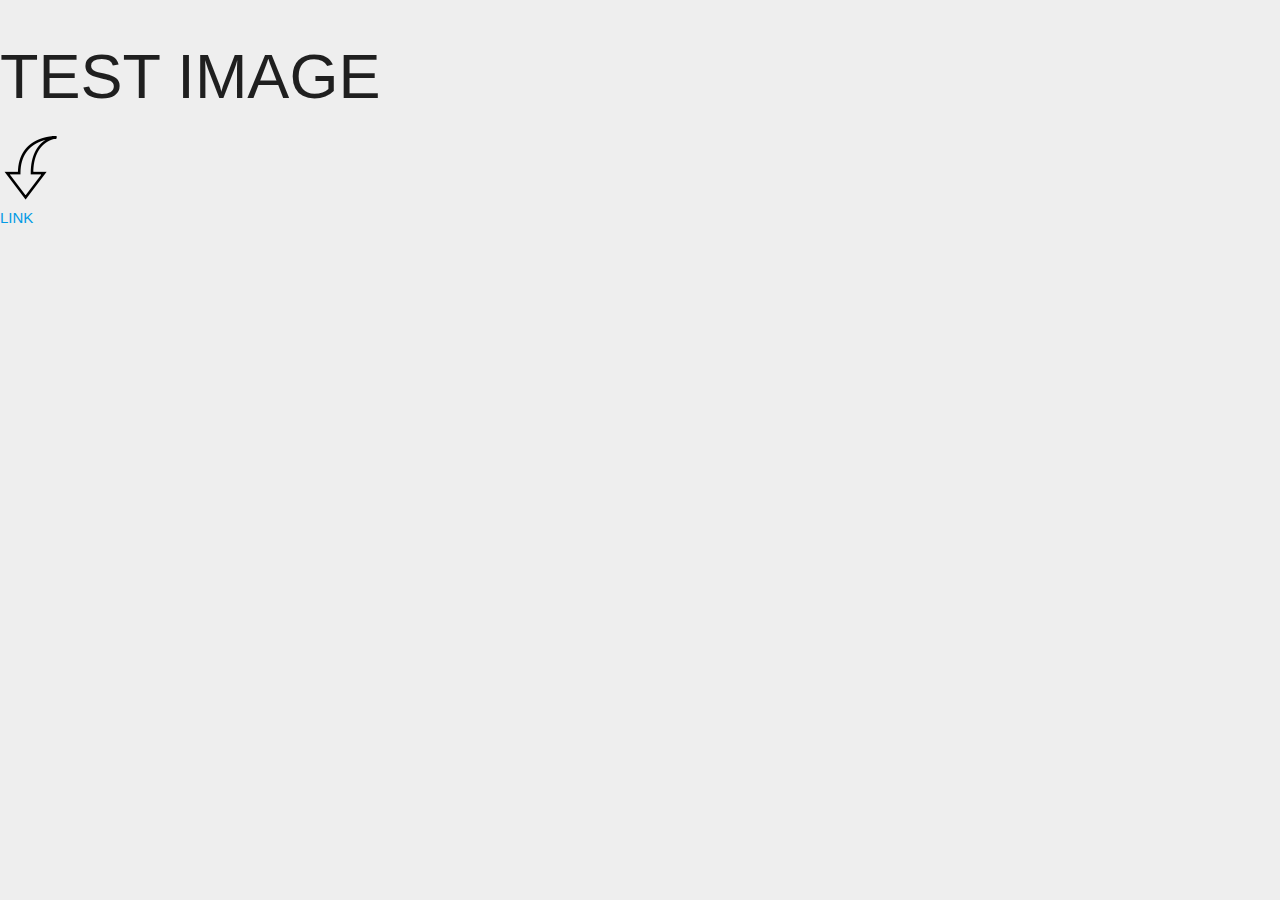
==== index.html @ 3e534cb9 "update" ====
<!DOCTYPE html>
<html lang="en">

<head>
    <meta charset="UTF-8">
    <meta http-equiv="X-UA-Compatible" content="IE=edge">
    <meta name="viewport" content="width=device-width,initial-scale=1">
    <meta http-equiv="Cache-Control" content="max-age=86400, must-revalidate">
    <link rel="icon" href="css/img/icons8-internet-480-min.png" type="image/x-icon">
    <title>Alexandr Goldish</title>
    <link rel="stylesheet" href="https://cdnjs.cloudflare.com/ajax/libs/materialize/1.0.0/css/materialize.min.css">
    <link href="https://fonts.googleapis.com/icon?family=Material+Icons" rel="stylesheet">
    <link rel="stylesheet" href="css/style-dist.css">
</head>

<body class="grey lighten-3">
    <div class="article-container">
        <div id="title-article">
            <h1>TEST IMAGE</h1>
        </div>
        <div id="body-article">
            <img src="[data-uri]" />
        </div>
    </div>
    <a href="page.html">LINK</a>
    <script src="https://code.jquery.com/jquery-3.3.1.min.js"></script>
    <script src="https://cdnjs.cloudflare.com/ajax/libs/materialize/1.0.0/js/materialize.min.js"></script>
</body>

</html>
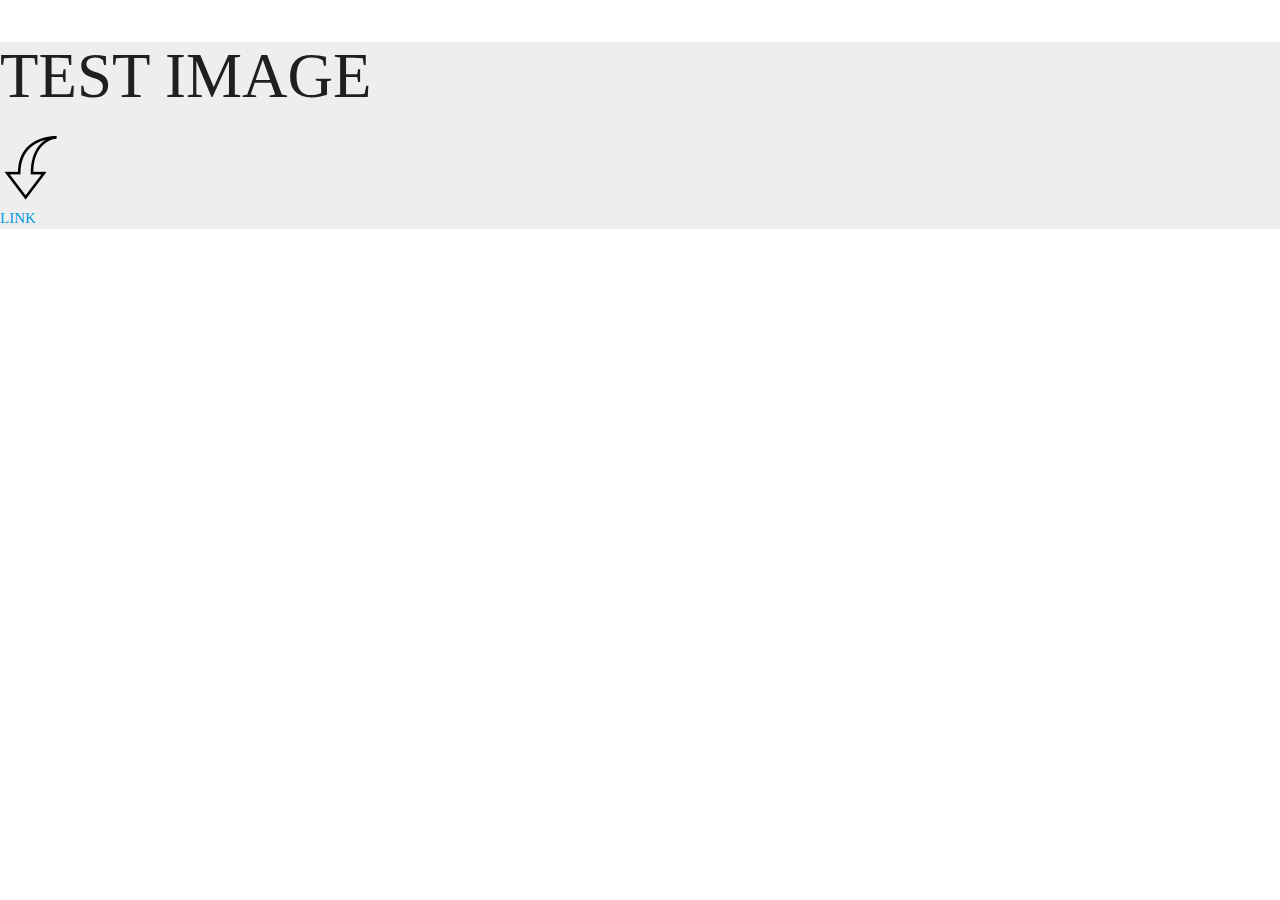
==== commit fdba23bd: "ddsdad" ====
--- a/index.html
+++ b/index.html
@@ -10,7 +10,16 @@
     <title>Alexandr Goldish</title>
     <link rel="stylesheet" href="https://cdnjs.cloudflare.com/ajax/libs/materialize/1.0.0/css/materialize.min.css">
     <link href="https://fonts.googleapis.com/icon?family=Material+Icons" rel="stylesheet">
-    <link rel="stylesheet" href="css/style-dist.css">
+    <link rel="stylesheet" href="style.css">
+      <script src="https://www.google.com/recaptcha/api.js" async defer></script>
+
+    <!-- Global site tag (gtag.js) - Google Analytics -->
+    <script async src="https://www.googletagmanager.com/gtag/js?id=UA-157724309-2"></script>
+    <script>window.dataLayer = window.dataLayer || [];
+        function gtag() { dataLayer.push(arguments); }
+        gtag('js', new Date());
+
+        gtag('config', 'UA-157724309-2');</script>
 </head>
 
 <body class="grey lighten-3">
@@ -25,6 +34,10 @@
     <a href="page.html">LINK</a>
     <script src="https://code.jquery.com/jquery-3.3.1.min.js"></script>
     <script src="https://cdnjs.cloudflare.com/ajax/libs/materialize/1.0.0/js/materialize.min.js"></script>
+    <script src="jquery-3.3.1.min.js" type="text/javascript"></script>
+    <script src="jquery.unobtrusive-ajax.js" type="text/javascript"></script>
+    <!-- [if lte IE 9]><script src="https://cdnjs.cloudflare.com/ajax/libs/placeholders/3.0.2/placeholders.min.js"></script><![endif] -->
+    <script src="site.js"></script>
 </body>
 
 </html>
--- a/style.css
+++ b/style.css
@@ -0,0 +1,1573 @@
+@font-face {
+    font-family: 'RubikRegular';
+    src: url('../fonts/Rubik-Regular.ttf') format('truetype');
+    font-weight: normal;
+    font-style: normal;
+}
+
+@font-face {
+    font-family: "RubikMedium";
+    src: url("../fonts/Rubik-Medium.ttf") format('truetype');
+    font-weight: normal;
+    font-style: normal;
+}
+
+* {
+    font-family: RubikRegular, serif;
+    text-decoration: none;
+    outline: none;
+}
+
+ul {
+    padding: 0;
+}
+
+html,
+body {
+    background-color: #FFFFFF;
+    padding: 0;
+    margin: 0;
+}
+
+.noscroll {
+    overflow: hidden;
+}
+
+button:hover {
+    cursor: pointer;
+}
+
+.container {
+    width: 1180px;
+    margin: 0 auto;
+}
+
+.hide {
+    display: none;
+}
+
+
+/********* STYLE FOR HEADER *********/
+
+header {
+    height: 716px;
+    background-image: url("../images/header-bg.jpg");
+    background-size: cover;
+    background-repeat: no-repeat;
+    background-position: 50% 0%;
+    margin-bottom: 205px;
+}
+
+header .top-header {
+    padding-top: 20px;
+    display: flex;
+    justify-content: space-between;
+    align-items: center;
+}
+
+header .top-header.fixed {
+    position: fixed;
+    z-index: 11;
+    background-color: #fff;
+    color: #404041;
+    top: 0;
+    padding: 10px calc(calc(100vw - 1180px)/2);
+}
+
+header .top-header.fixed .navigation a {
+    color: #404041;
+}
+
+header .top-header.fixed .logo img,
+header .top-header .logo img.dark-logo {
+    display: none;
+}
+
+header .top-header.fixed .logo img.dark-logo {
+    display: block;
+}
+
+header .top-header.fixed .burger {
+    background-image: url("../images/blue_menu_icon.svg");
+}
+
+header .top-header .navigation a {
+    color: #FFFFFF;
+    font-size: 16px;
+}
+
+header .top-header .navigation a:not(:last-child) {
+    margin-right: 50px;
+}
+
+header .top-header .get-started-btn,
+main .advantages .demo-analytics-btn,
+main .pricing .price-cards .card .get-started-btn {
+    width: 176px;
+    height: 40px;
+    border: 2px solid #FFCD00;
+    border-radius: 70px;
+    background-color: #FFFFFF;
+    font-size: 16px;
+    color: #404041;
+    text-align: center;
+    line-height: 35px;
+    text-decoration: none;
+    transition: .3s;
+}
+
+header .top-header .get-started-btn:hover,
+main .advantages .demo-analytics-btn:hover,
+main .pricing .price-cards .card .get-started-btn:hover,
+.get-started-popup form button:hover {
+    background-color: #FFD500;
+    box-shadow: 0 3px 6px #FFCD00;
+    border-color: transparent;
+    transition: .3s;
+}
+
+header .top-header .get-started-btn:active,
+main .advantages .demo-analytics-btn:active,
+main .pricing .price-cards .card .get-started-btn:active {
+    background-color: #EEB227;
+    box-shadow: none;
+    border-color: transparent;
+    transition: .3s;
+}
+
+header .top-header .burger {
+    display: none;
+    background-image: url("../images/menu-icon.svg");
+    background-color: transparent;
+    background-size: cover;
+    border: none;
+    outline: none;
+    width: 25px;
+    height: 20px;
+}
+
+header .top-header .mobile-navigation {
+    display: flex;
+    padding: 20px;
+    box-sizing: border-box;
+    flex-direction: column;
+    align-items: center;
+    position: absolute;
+    width: 100%;
+    height: 100vh;
+    background-color: #fff;
+    top: 0;
+    left: 0;
+    opacity: 0;
+    visibility: hidden;
+    transition: .3s;
+}
+
+header .top-header .mobile-navigation>div {
+    width: 100%;
+    display: flex;
+    justify-content: space-between;
+    align-items: center;
+}
+
+header .top-header .mobile-navigation nav {
+    display: flex;
+    flex-direction: column;
+    align-items: center;
+    margin: 60px;
+}
+
+header .top-header .mobile-navigation nav a {
+    font-size: 24px;
+    color: #404041;
+}
+
+header .top-header .mobile-navigation nav a:not(:last-child) {
+    margin-bottom: 35px;
+}
+
+header .top-header .mobile-navigation .nav-list {
+    flex-direction: column;
+    padding-bottom: 20px;
+    overflow: auto;
+}
+
+header .top-header .mobile-navigation .close-mobile-menu,
+#close-popup {
+    width: 24px;
+    height: 24px;
+    border: none;
+    padding: 0;
+    background-color: transparent;
+    background-image: url("../images/close-menu-icon.svg");
+    background-position: center;
+    outline: none;
+}
+
+header .main-header h1 {
+    font-size: 34px;
+    font-weight: 400;
+    color: #FFFFFF;
+    text-align: center;
+    margin: 45px 0 22px;
+    line-height: 55px;
+}
+
+header .main-header .advantages {
+    display: flex;
+    justify-content: center;
+    color: #FFFFFF;
+}
+
+header .main-header .advantages li {
+    list-style: none;
+}
+
+header .main-header .advantages li:not(:first-child)::before {
+    content: "\2022";
+    color: #FFCD00;
+    font-weight: bold;
+    display: inline-block;
+    width: 3px;
+    font-size: 20px;
+    line-height: 18px;
+    margin-right: 16px;
+}
+
+header .main-header .advantages li:nth-child(2) {
+    margin: 0 15px;
+}
+
+header .main-header .features-link-btn,
+main .easy-installation .stepper .start-index-btn,
+main .pricing .free-trial .get-started-btn {
+    display: block;
+    width: 150px;
+    height: 60px;
+    margin: 25px auto 0;
+    border-radius: 80px;
+    border: none;
+    background-color: #FFCD00;
+    color: #313131;
+    font-size: 18px;
+    font-family: RubikMedium, serif;
+    line-height: 60px;
+    text-align: center;
+    transition: .3s;
+}
+
+header .main-header .features-link-btn:hover,
+main .easy-installation .stepper .start-index-btn:hover,
+main .pricing .free-trial .get-started-btn:hover {
+    transition: .3s;
+    background-color: #FFD500;
+    box-shadow: 0 4px 15px 0 rgba(255, 213, 0, 0.68);
+    transform: translate(0px, -2px);
+}
+
+header .main-header .search-demonstration {
+    width: 770px;
+    margin: 40px auto 0;
+}
+
+header .main-header .search-demonstration .switches-search {
+    margin: 0 auto;
+    box-sizing: border-box;
+    display: flex;
+    justify-content: space-between;
+}
+
+header .main-header .search-demonstration .switches-search button {
+    background-color: transparent;
+    border: none;
+}
+
+header .main-header .search-demonstration .switches-search button:not(:last-child) {
+    color: #FFFFFF;
+    font-size: 14px;
+    padding: 10px 20px;
+    border-radius: 5px;
+}
+
+header .main-header .search-demonstration .switches-search button:not(:last-child):hover {
+    background-color: #4175cf5c;
+    cursor: pointer;
+}
+
+header .main-header .search-demonstration .switches-search button:not(:last-child).active {
+    background-color: #4175CF;
+    color: #FFFFFF;
+}
+
+header .main-header .search-demonstration .switches-search .more-btn {
+    width: 100px;
+    height: 35px;
+    line-height: 35px;
+    text-align: center;
+    border: 2px solid #FFCD00;
+    border-radius: 70px;
+    color: #FFFFFF;
+    font-size: 14px;
+}
+
+header .main-header .header-search-block {
+    width: 772px;
+    margin: 20px auto 0;
+}
+
+main .advantages {
+    margin-bottom: 130px;
+}
+
+main .advantages .title {
+    text-align: center;
+    width: 85%;
+    margin: 0 auto 75px;
+    line-height: 30px;
+}
+
+main .advantages ul {
+    margin: 0;
+}
+
+main .advantages p,
+main .advantages ul li {
+    color: #4f566a;
+}
+
+main .advantages>div {
+    display: flex;
+    align-items: flex-start;
+    justify-content: center;
+    margin-bottom: 70px;
+}
+
+main .advantages>div .title-text {
+    font-size: 24px;
+    font-weight: 400;
+    color: #1E3BB1;
+    margin: 0 0 20px;
+    font-family: RubikMedium, sans-serif;
+}
+
+main .advantages>div img {
+    margin-right: 120px;
+}
+
+main .advantages>div>div {
+    width: 475px;
+}
+
+main .advantages>div>div p {
+    margin-bottom: 20px;
+}
+
+main .advantages ul {
+    padding-left: 15px;
+}
+
+main .advantages ul li,
+main .pricing .price-cards .card .services-offer li {
+    list-style-image: url("../images/check.svg");
+    padding-left: 20px;
+    line-height: 30px;
+}
+
+main .advantages .demo-analytics-btn {
+    display: block;
+    line-height: 40px;
+}
+
+main .how-it-work {
+    display: flex;
+    flex-direction: column;
+    align-items: center;
+    justify-content: center;
+    height: 608px;
+    width: 100%;
+    background-image: url("../images/how_it_work_bg.jpg");
+    background-position: center;
+    background-size: cover;
+    padding-bottom: 72px;
+}
+
+main .how-it-work h2,
+main .easy-installation h2,
+main .work-with-us h2,
+main .user-reviews h2,
+main .pricing .section-title {
+    font-size: 40px;
+    font-weight: 400;
+    text-align: center;
+    color: #1E3BB1;
+    margin: 0 0 40px;
+}
+
+main .how-it-work .video-block {
+    position: relative;
+    width: 770px;
+    height: 385px;
+}
+
+main .easy-installation {
+    display: flex;
+    flex-direction: column;
+    align-items: center;
+    justify-content: center;
+    width: 100%;
+    min-height: 540px;
+    background-color: #EFF3FF;
+}
+
+main .easy-installation h2 {
+    margin-bottom: 20px;
+}
+
+main .easy-installation h3 {
+    font-size: 18px;
+    font-weight: 400;
+    color: #4f566a;
+    margin: 0 0 60px;
+    text-align: center;
+}
+
+main .easy-installation .stepper {
+    display: flex;
+    flex-direction: column;
+    justify-content: center;
+    align-self: center;
+    width: 770px;
+}
+
+main .easy-installation .stepper .steps {
+    display: flex;
+    justify-content: space-between;
+    align-items: center;
+    margin-bottom: 45px;
+}
+
+main .easy-installation .stepper .steps button {
+    height: 54px;
+    line-height: 52px;
+    font-size: 18px;
+    color: #6a6a6a;
+    border-radius: 30px;
+    border: 1px solid #536cd1;
+    background-color: #F9F9F9;
+}
+
+main .easy-installation .stepper .steps button.active {
+    color: #FFFFFF;
+    background-color: #536cd1;
+    border-color: transparent;
+}
+
+main .easy-installation .stepper .steps button#first-step {
+    width: 327px;
+}
+
+main .easy-installation .stepper .steps button#second-step {
+    width: 303px;
+}
+
+main .easy-installation .stepper .steps .stepper-line {
+    width: calc(100% - 630px);
+    height: 2px;
+    background-color: #536cd1;
+    display: block;
+}
+
+main .easy-installation .stepper form {
+    margin-bottom: 20px;
+}
+
+main .easy-installation .stepper .input-index-link {
+    display: block;
+    width: 614px;
+    height: 60px;
+    line-height: 60px;
+    padding: 0 20px;
+    margin: 0 auto;
+    border: 1px solid #DCDCDC;
+    border-radius: 9px;
+    font-size: 16px;
+    box-sizing: border-box;
+}
+
+main .easy-installation .stepper .start-index-btn {
+    width: 220px;
+}
+
+main .easy-installation .stepper .javascript-code-block {
+    display: none;
+    width: 614px;
+    padding: 20px;
+    margin: 0 auto 20px;
+    background-color: #FFFFFF;
+    border: 1px solid #DCDCDC;
+    border-radius: 9px;
+    font-family: monospace, sans-serif;
+    font-size: 14px;
+    color: #404041;
+    text-align: left;
+    box-sizing: border-box;
+}
+
+main .easy-installation .stepper .javascript-code-block.show {
+    display: block;
+}
+
+main .easy-installation .stepper p {
+    text-align: center;
+    font-size: 18px;
+    color: #404041;
+    margin: 0;
+}
+
+main .work-with-us {
+    padding: 100px 0;
+    display: flex;
+    flex-direction: column;
+    align-items: center;
+}
+
+main .work-with-us .work-with-us-slider {
+    margin: 0 auto;
+    display: flex;
+    flex-direction: column;
+    overflow: hidden;
+    width: calc(6 * 178px);
+}
+
+main .work-with-us .work-with-us-slider .slides {
+    height: 105px;
+    display: flex;
+    transition: 1s;
+}
+
+main .work-with-us .work-with-us-slider .slider-navigation,
+main .user-reviews .reviews-slider .slider-navigation {
+    display: flex;
+    width: 80%;
+    margin: 20px auto 0;
+    justify-content: center;
+}
+
+main .work-with-us .work-with-us-slider .slider-navigation div,
+main .user-reviews .reviews-slider .slider-navigation div {
+    width: 12px;
+    height: 12px;
+    border-radius: 50%;
+    background-color: #DCDCDC;
+}
+
+main .work-with-us .work-with-us-slider .slider-navigation div.active,
+main .user-reviews .reviews-slider .slider-navigation div.active {
+    background-color: #FFCD00;
+}
+
+main .work-with-us .work-with-us-slider .slider-navigation div:not(:last-child),
+main .user-reviews .reviews-slider .slider-navigation div:not(:last-child) {
+    margin-right: 6px;
+}
+
+main .work-with-us .work-with-us-slider .slider-navigation div:hover,
+main .user-reviews .reviews-slider .slider-navigation div:hover {
+    cursor: pointer;
+}
+
+main .user-reviews {
+    position: relative;
+}
+
+main .user-reviews h2 {
+    margin: 0 auto 70px;
+}
+
+main .user-reviews .reviews-slider {
+    width: 720px;
+    margin: 0 auto;
+    padding-bottom: 100px;
+    display: flex;
+    align-items: center;
+    justify-content: center;
+}
+
+main .user-reviews .reviews-slider .slider-container {
+    overflow-x: hidden;
+    min-width: 632px;
+    margin: 0 50px;
+}
+
+main .user-reviews .reviews-slider #users-slider {
+    display: flex;
+    width: 100%;
+    transition: 1s;
+    margin-bottom: 30px;
+}
+
+main .user-reviews .reviews-slider #users-slider .slide {
+    min-width: 632px;
+    padding-right: 30px;
+    box-sizing: border-box;
+}
+
+main .user-reviews .reviews-slider .slider-arrow {
+    padding: 10px 0;
+}
+
+main .user-reviews .reviews-slider .slider-arrow.disabled .arrow,
+main .user-reviews .reviews-slider .slider-arrow.disabled .arrow::before,
+main .user-reviews .reviews-slider .slider-arrow.disabled .arrow::after {
+    background-color: #D2D7EF;
+}
+
+main .user-reviews .reviews-slider .slider-arrow:not(.disabled):hover {
+    cursor: pointer;
+}
+
+main .user-reviews .reviews-slider .arrow {
+    min-width: 24px;
+    height: 2px;
+    background-color: #1E3BB1;
+    position: relative;
+    border-radius: 5px;
+}
+
+main .user-reviews .reviews-slider .arrow::before {
+    content: "";
+    width: 14px;
+    height: 2px;
+    background-color: #1E3BB1;
+    position: absolute;
+    transform: rotate(-45deg);
+    top: -4.5px;
+    left: -2px;
+    border-radius: 5px;
+}
+
+main .user-reviews .reviews-slider .arrow::after {
+    content: "";
+    width: 14px;
+    height: 2px;
+    background-color: #1E3BB1;
+    position: absolute;
+    transform: rotate(45deg);
+    top: 4.5px;
+    left: -2px;
+    border-radius: 5px;
+}
+
+main .user-reviews .reviews-slider .arrow.right::before {
+    right: -2px;
+    left: auto;
+    transform: rotate(45deg);
+}
+
+main .user-reviews .reviews-slider .arrow.right::after {
+    right: -2px;
+    left: auto;
+    transform: rotate(-45deg);
+}
+
+main .user-reviews .reviews-slider .slide-title {
+    display: flex;
+    align-items: center;
+    margin-bottom: 30px;
+}
+
+main .user-reviews .reviews-slider .slide-title img {
+    margin-right: 20px;
+}
+
+main .user-reviews .reviews-slider .slide-title p {
+    margin: 0;
+}
+
+main .user-reviews .reviews-slider .slide-title .user-name {
+    font-size: 18px;
+    color: #404041;
+    margin-bottom: 10px;
+}
+
+main .user-reviews .reviews-slider .slide-title .user-description {
+    font-size: 14px;
+    color: #757575;
+}
+
+main .user-reviews .reviews-slider .slide-content {
+    color: #4f566a;
+    line-height: 28px;
+}
+
+main .pricing {
+    display: flex;
+    flex-direction: column;
+    align-items: center;
+    justify-content: center;
+    background-image: url("../images/how_it_work_bg.jpg");
+    background-repeat: no-repeat;
+    background-position: center top;
+    background-size: contain;
+    padding: 50px 0;
+}
+
+main .pricing .section-title {
+    margin: 0 auto 40px;
+}
+
+main .pricing .card {
+    background-color: #FFFFFF;
+    border-radius: 9px;
+    box-shadow: 0 3px 6px rgba(64, 64, 65, .1);
+}
+
+main .pricing .free-trial {
+    width: 100%;
+    height: auto;
+    display: flex;
+    flex-direction: column;
+    align-items: center;
+    justify-content: center;
+    margin-bottom: 25px;
+    padding: 40px;
+    box-sizing: border-box;
+}
+
+main .pricing .free-trial p {
+    color: #1E3BB1;
+    font-size: 24px;
+    margin: 0;
+    text-align: center;
+}
+
+main .pricing .free-trial span {
+    font-size: 32px;
+    display: block;
+    color: #FF4E00;
+    margin-bottom: 20px;
+}
+
+main .pricing .free-trial .get-started-btn {
+    width: 195px;
+}
+
+main .pricing .price-cards {
+    display: flex;
+    width: 100%;
+    justify-content: space-between;
+}
+
+main .pricing .price-cards .card {
+    width: 380px;
+    display: flex;
+    flex-direction: column;
+    align-items: center;
+    padding: 30px 40px;
+    box-sizing: border-box;
+}
+
+main .pricing .price-cards .card .type-price {
+    font-size: 18px;
+    font-family: RubikMedium, serif;
+    color: #404041;
+    text-transform: uppercase;
+}
+
+main .pricing .price-cards .card:last-child .type-price {
+    margin-bottom: 0;
+}
+
+main .pricing .price-cards .card:last-child .price {
+    margin-top: 5px;
+}
+
+main .pricing .price-cards .card .from-text {
+    margin: 5px 0 0;
+    font-family: "Rubik Medium", sans-serif;
+    color: #1E3BB1;
+}
+
+main .pricing .price-cards .card .price {
+    font-size: 49px;
+    letter-spacing: 5px;
+    color: #1E3BB1;
+    margin: 15px auto 10px;
+}
+
+main .pricing .price-cards .card .per-month {
+    color: #1E3BB1;
+    margin: 0;
+}
+
+main .pricing .price-cards .card .options-offer {
+    list-style: none;
+    text-align: center;
+    color: #4f566a;
+    line-height: 32px;
+    margin: 40px auto;
+}
+
+main .pricing .price-cards .card .get-started-btn {
+    width: 195px;
+    height: 60px;
+    font-size: 18px;
+    font-family: RubikMedium, serif;
+}
+
+main .pricing .price-cards .card:first-child .services-offer {
+    margin: 75px 0;
+}
+
+main .pricing .price-cards .card:not(:first-child) .services-offer {
+    margin: 25px 0;
+}
+
+main .pricing .price-cards .card .services-offer {
+    width: 265px;
+}
+
+main .pricing .price-cards .card .services-offer ul {
+    margin: 0;
+}
+
+main .pricing .price-cards .card .services-offer ul li {
+    position: relative;
+    line-height: 40px;
+    font-size: 14px;
+    color: #4f566a;
+}
+
+main .pricing .price-cards .card .services-offer ul li::before,
+main .pricing .price-cards .card .services-offer ul li:last-child::after {
+    content: '';
+    width: 295px;
+    height: 1px;
+    background-color: #F1F1F1;
+    position: absolute;
+    left: -20px;
+}
+
+main .pricing .price-cards .card .services-offer ul li:last-child::after {
+    bottom: 0;
+}
+
+main .pricing .price-cards .card:not(:first-child) .services-offer ul li:first-child {
+    color: #db3500;
+    margin-bottom: 10px;
+}
+
+main .pricing .price-cards .card:not(:first-child) .services-offer ul li:first-child::before {
+    display: none;
+}
+
+footer {
+    background-color: #F9F9F9;
+    height: 50px;
+    font-size: 14px;
+}
+
+footer,
+footer .container,
+footer .container p,
+footer .container a {
+    display: flex;
+    align-items: center;
+    justify-content: space-between;
+}
+
+footer .container>p {
+    color: #4f566a;
+    text-align: center;
+}
+
+footer .container p img {
+    margin-right: 10px;
+}
+
+footer .container a {
+    margin-left: 5px;
+    color: #1E3BB1;
+    text-decoration: underline;
+}
+
+.get-started-popup form input:focus,
+main .easy-installation .stepper .input-index-link:focus {
+    color: #4f566a;
+    border-color: #FFCD00;
+}
+
+
+/***** STYLE FOR POPUP *****/
+
+.get-started-popup {
+    display: flex;
+    flex-direction: column;
+    justify-content: center;
+    align-items: center;
+    background-color: #FFFFFF;
+    position: fixed;
+    top: 0;
+    left: 0;
+    width: 100%;
+    height: 100%;
+    opacity: 0;
+    visibility: hidden;
+    transition: .3s;
+}
+
+.get-started-popup.active {
+    opacity: 1;
+    visibility: visible;
+    transition: .3s;
+    z-index: 11;
+}
+
+.get-started-popup>div {
+    width: 375px;
+    display: flex;
+    justify-content: space-between;
+    align-items: center;
+}
+
+.get-started-popup .title-popup {
+    font-size: 40px;
+    font-weight: 400;
+    color: #1E3BB1;
+}
+
+.get-started-popup form {
+    width: 375px;
+    display: flex;
+    flex-direction: column;
+}
+
+.get-started-popup form.loading {
+    pointer-events: none;
+    opacity: 0.5
+}
+
+.get-started-popup form label {
+    margin-bottom: 20px;
+}
+
+.get-started-popup form input {
+    width: 100%;
+    height: 60px;
+    line-height: 60px;
+    padding: 0 20px;
+    box-sizing: border-box;
+    border: 1px solid #DCDCDC;
+    border-radius: 5px;
+    font-size: 16px;
+}
+
+.get-started-popup form button {
+    width: 225px;
+    height: 60px;
+    line-height: 60px;
+    border: none;
+    border-radius: 70px;
+    background-color: #FFCD00;
+    font-size: 18px;
+    font-family: RubikMedium, serif;
+    color: #313131;
+    margin: 0 auto;
+    transition: .3s;
+}
+
+.get-started-popup form button.disabled {
+    pointer-events: none;
+    opacity: 0.5
+}
+
+main .easy-installation .stepper .input-index-link.empty-input,
+.get-started-popup form input.empty-input {
+    background-color: #FFECE8;
+    border: 1px solid #DF2929;
+}
+
+
+/***** END STYLE FOR POPUP *****/
+
+
+/***** START STYLE FOR SEARCH ANIMATION *****/
+
+.header-search-block>div:not(.active) {}
+
+.search-animation {
+    position: relative;
+    width: 100%;
+    height: 425px;
+    background-color: #FFFFFF;
+    border: 1px solid #DCDCDC;
+    border-radius: 9px;
+}
+
+.search-animation>div {
+    position: absolute;
+    top: 0;
+    left: 0;
+    width: 100%;
+    z-index: 1;
+}
+
+.search-animation .input-search {
+    display: flex;
+    visibility: hidden;
+    padding-left: 50px;
+    height: 60px;
+    line-height: 60px;
+    width: 100%;
+    align-items: center;
+    box-sizing: border-box;
+    border-bottom: 1px solid #DCDCDC;
+}
+
+.search-animation .input-search::before {
+    content: "";
+    position: absolute;
+    width: 16px;
+    height: 16px;
+    background-image: url("../images/search-icon.svg");
+    left: 20px;
+}
+
+.search-animation .content-search {
+    visibility: hidden;
+    transition-delay: 2s;
+}
+
+.search-animation .content-search p {
+    margin-top: 0;
+}
+
+.search-animation .content-search .title-search-result {
+    color: #4f566a;
+    font-size: 18px;
+}
+
+.search-animation .content-search .list-search-result>div {
+    display: flex;
+    margin-bottom: 20px;
+}
+
+.search-animation .content-search .list-search-result>div>.search-result-img {
+    min-width: 79px;
+    max-width: 79px;
+    margin-right: 20px;
+    text-align: center;
+}
+
+.search-animation .content-search .list-search-result .product-info .title-product {
+    color: #404041;
+    margin-bottom: 10px;
+    max-height: calc(24px * 2);
+    overflow: hidden;
+    display: -webkit-box;
+    -webkit-line-clamp: 2;
+    -webkit-box-orient: vertical;
+}
+
+.search-animation .content-search .list-search-result .product-info .title-product span,
+.search-animation .content-search .title-search-result span {
+    color: #1E3BB1;
+}
+
+.search-animation .content-search .list-search-result .product-info .price {
+    color: #646464;
+}
+
+.search-animation .active {
+    z-index: 5;
+}
+
+.search-animation .active .input-search {
+    visibility: visible;
+}
+
+.search-animation .active .input-search span {
+    white-space: nowrap;
+    overflow: hidden;
+    -webkit-animation: type 10s steps(90, end);
+    animation: type 10s steps(90, end);
+}
+
+.search-animation .active .content-search {
+    visibility: visible;
+    transition-delay: 2s;
+    padding: 20px;
+}
+
+.content-search-block {
+    width: 475px;
+    margin: 25px 0;
+}
+
+header .search-animation.history .list-search-result p {
+    line-height: initial;
+}
+
+main ul .content-search-block {
+    margin-left: -15px;
+}
+
+.content-search-block .has-category-and-history .content-search {
+    padding: 15px 20px;
+}
+
+main .search-animation {
+    border-radius: 0;
+}
+
+.search-animation .content-search .title-search-result {
+    margin-bottom: 18px;
+}
+
+.search-animation .content-search .title-search-result.popular {
+    color: #404041;
+    font-size: 12px;
+    margin-bottom: 10px;
+}
+
+.search-animation .content-search .categories,
+.search-animation .content-search .history {
+    border-top: 1px solid #DCDCDC;
+    padding: 15px 0;
+}
+
+.search-animation.has-category-and-history {
+    height: 700px;
+}
+
+.search-animation.has-category-and-history .categories .title-category,
+.search-animation.has-category-and-history .history .title-history {
+    font-size: 12px;
+    color: #404041;
+    font-weight: 400;
+    margin: 0;
+}
+
+.search-animation.history .list-search-result p {
+    line-height: 40px;
+}
+
+.search-animation.has-category-and-history .categories p,
+.search-animation.has-category-and-history .history p {
+    color: #404041;
+    margin: 15px 0 0;
+}
+
+.search-animation.has-category-and-history .categories p span,
+.search-animation.has-category-and-history .history p span,
+.search-animation.history .list-search-result p span {
+    color: #1E3BB1;
+}
+
+.search-animation.history div .input-search span,
+.search-animation.history div .content-search {
+    transition-delay: 3s;
+}
+
+.search-animation.history>div:first-child.active,
+.search-animation.history>div:first-child.active .input-search span {
+    transition-delay: 0s;
+}
+
+.search-animation.history>div:first-child.active .content-search {
+    transition-delay: 1s;
+}
+
+.search-animation.history>div:not(:first-child):not(.active) .content-search {
+    transition-delay: 1s;
+}
+
+.search-animation #history.active .input-search span {
+    width: 0;
+    transition: 1s;
+    white-space: nowrap;
+    overflow: hidden;
+    -webkit-animation: backType 3s steps(40, end);
+    animation: backType 3s steps(40, end);
+}
+
+.search-animation #history.active .content-search {
+    transition-delay: 3s;
+}
+
+@keyframes type {
+    from {
+        width: 0;
+    }
+    to {
+        width: 100%;
+    }
+}
+
+@keyframes backType {
+    from {
+        width: 100%;
+    }
+    to {
+        width: 0;
+    }
+}
+
+
+/***** END STYLE FOR SEARCH ANIMATION *****/
+
+.g-recaptcha {
+    display: flex;
+    justify-content: center;
+    margin-bottom: 20px;
+}
+
+.success-message,
+.error-message {
+    text-align: center;
+    justify-content: center;
+    font-size: 18px;
+}
+
+@media screen and (max-width: 1200px) {
+    .container {
+        width: 100%;
+        padding: 0 40px;
+        box-sizing: border-box;
+    }
+    header .top-header.fixed {
+        padding: 10px calc(calc(100vw - 100% + 80px)/2);
+    }
+    header .top-header .navigation a:not(:last-child) {
+        margin-right: 40px;
+    }
+    header .top-header .get-started-btn {
+        width: auto;
+    }
+    main .advantages>div img {
+        margin-right: 80px;
+    }
+    main .work-with-us .work-with-us-slider {
+        width: calc(4 * 178px);
+    }
+    main .pricing .price-cards .card {
+        width: 32%;
+    }
+    main .pricing .price-cards .card .services-offer,
+    main .pricing .price-cards .card .services-offer ul {
+        width: 100%;
+    }
+    main .pricing .price-cards .card .services-offer ul li::after,
+    main .pricing .price-cards .card .services-offer ul li:last-child::after,
+    main .pricing .price-cards .card .services-offer ul li::before {
+        width: 115%;
+    }
+    main .pricing .free-trial {
+        height: auto;
+        padding: 40px 10px;
+        box-sizing: border-box;
+    }
+}
+
+@media screen and (max-width: 992px) {
+    header {
+        height: 736px;
+        margin-bottom: 150px;
+    }
+    header .top-header .navigation a:not(:last-child) {
+        margin-right: 30px;
+    }
+    header .main-header .search-demonstration {
+        width: 720px;
+        margin-top: 30px;
+    }
+    header .main-header .header-search-block {
+        width: 684px;
+    }
+    main .advantages .title {
+        width: 100%;
+    }
+    main .advantages>div img {
+        margin-right: 60px;
+    }
+    main .how-it-work {
+        height: 540px;
+    }
+    main .how-it-work .video-block {
+        position: relative;
+        width: 680px;
+        height: 340px;
+    }
+    main .easy-installation h3 {
+        width: 80%;
+        margin-bottom: 30px;
+    }
+    main .easy-installation .stepper {
+        width: 90%;
+    }
+    main .user-reviews .reviews-slider .slider-container {
+        min-width: 572px;
+    }
+    main .user-reviews .reviews-slider #users-slider .slide {
+        min-width: 572px;
+    }
+    main .pricing .price-cards {
+        flex-wrap: wrap;
+        justify-content: space-between;
+    }
+    main .pricing .price-cards .card {
+        width: 48%;
+        margin-bottom: 40px;
+    }
+    main .pricing .price-cards .card:last-child {
+        margin: 0 auto 40px;
+    }
+    .get-started-popup {
+        overflow: auto;
+        justify-content: flex-start;
+        padding: 0 0 50px;
+        box-sizing: border-box;
+    }
+}
+
+@media screen and (max-width: 767px) {
+    .container {
+        padding: 0 20px;
+    }
+    header {
+        background-image: none;
+        background-color: #6C98E3;
+        margin-bottom: 230px;
+    }
+    header .top-header.fixed {
+        width: 100%;
+        padding: 20px;
+        box-sizing: border-box;
+    }
+    header .top-header .burger {
+        display: block;
+    }
+    header .top-header .navigation {
+        display: none;
+    }
+    header .top-header .mobile-navigation.active {
+        opacity: 1;
+        visibility: visible;
+        transition: .3s;
+        z-index: 10;
+    }
+    header .top-header>.get-started-btn {
+        display: none;
+    }
+    header .top-header .navigation a:not(:last-child) {
+        margin-right: 30px;
+    }
+    header .main-header h1 {
+        font-size: 28px;
+        padding: 0 20px;
+        line-height: 38px;
+    }
+    header .main-header .search-demonstration {
+        width: 100%;
+    }
+    header .main-header .search-demonstration .switches-search {
+        flex-wrap: wrap;
+        justify-content: center;
+    }
+    header .main-header .search-demonstration .switches-search a,
+    header .main-header .search-demonstration .switches-search button {
+        margin-bottom: 10px;
+    }
+    header .main-header .advantages {
+        flex-direction: column;
+        justify-content: center;
+        align-items: center;
+    }
+    header .main-header .advantages li:not(:first-child)::before {
+        display: none;
+    }
+    header .main-header .advantages li:nth-child(2) {
+        margin: 10px 0;
+    }
+    header .main-header .header-search-block {
+        width: 100%;
+        padding: 0 20px;
+        box-sizing: border-box;
+    }
+    main .how-it-work h2,
+    main .easy-installation h2,
+    main .work-with-us h2,
+    main .user-reviews h2,
+    main .pricing h2 {
+        font-size: 32px;
+        margin-bottom: 20px;
+        width: 90%;
+    }
+    main .how-it-work .video-block {
+        padding-top: 56.1%;
+        width: calc(100% - 40px);
+        height: auto;
+    }
+    main .easy-installation {
+        height: 670px;
+    }
+    main .easy-installation .stepper .steps {
+        flex-direction: column;
+    }
+    main .easy-installation .stepper .steps button#second-step {
+        width: 327px;
+    }
+    main .easy-installation .stepper .steps button#first-step {
+        margin-bottom: 20px;
+    }
+    main .easy-installation .stepper .steps .stepper-line {
+        display: none;
+    }
+    main .easy-installation .stepper .input-index-link {
+        width: 90%;
+    }
+    main .easy-installation .stepper .javascript-code-block {
+        width: 90%;
+    }
+    main .work-with-us .work-with-us-slider {
+        width: calc(3 * 178px);
+    }
+    main .user-reviews .reviews-slider {
+        min-width: 100%;
+        width: 100%;
+    }
+    main .user-reviews h2 {
+        margin-bottom: 70px;
+    }
+    main .user-reviews .reviews-slider .slider-container {
+        min-width: 100%;
+    }
+    main .user-reviews .reviews-slider .slider-arrow {
+        display: none;
+    }
+    main .user-reviews .reviews-slider #users-slider .slide {
+        min-width: 100%;
+        margin: 0 auto;
+        padding: 0 20px;
+    }
+    main .pricing h2 {
+        margin-bottom: 50px;
+    }
+}
+
+@media screen and (max-width: 680px) {
+    header {
+        margin-bottom: 300px;
+    }
+    main .pricing .price-cards .card {
+        width: 100%;
+    }
+}
+
+@media screen and (max-width: 576px) {
+    header {
+        margin-bottom: 370px;
+    }
+    header .main-header .search-demonstration .switches-search button {
+        margin-bottom: 10px;
+    }
+    header .main-header .search-demonstration .switches-search button:not(:last-child) {
+        padding: 10px 15px;
+    }
+    main .advantages>div {
+        flex-direction: column;
+        align-items: center;
+    }
+    main .advantages>div img {
+        margin-right: 0;
+    }
+    main .advantages>div h3 {
+        margin-top: 30px;
+    }
+    main .advantages>div>div {
+        width: 100%;
+    }
+    main .advantages .demo-analytics-btn {
+        display: block;
+        margin: 0 auto;
+    }
+    main .how-it-work {
+        height: 380px;
+    }
+    main .how-it-work .video-block {
+        padding-top: 45%;
+    }
+    main .work-with-us .work-with-us-slider {
+        width: calc(2 * 178px);
+    }
+    footer {
+        height: auto;
+        padding: 20px 0;
+    }
+    footer .container {
+        flex-direction: column;
+    }
+    footer .container>a {
+        flex-direction: column;
+        margin: 0;
+    }
+    .get-started-popup>div .title-popup {
+        font-size: 36px;
+    }
+}
+
+@media screen and (max-width: 380px) {
+    header {
+        height: 830px;
+        margin-bottom: 350px;
+    }
+    .get-started-popup>div,
+    .get-started-popup form {
+        width: 100%;
+        padding: 0 20px;
+        box-sizing: border-box;
+    }
+    .get-started-popup>div {
+        margin-bottom: 20px;
+    }
+    .get-started-popup>div .title-popup {
+        margin: 0;
+    }
+    main .easy-installation .stepper {
+        width: 100%;
+    }
+    main .easy-installation .stepper .steps button#first-step,
+    main .easy-installation .stepper .steps button#second-step {
+        width: 90%;
+    }
+}
+
+@media screen and (max-width: 340px) {
+    main .work-with-us {
+        position: relative;
+        margin-bottom: 40px;
+    }
+    main .work-with-us .work-with-us-slider {
+        width: 178px;
+    }
+    main .work-with-us .work-with-us-slider .slider-navigation,
+    main .user-reviews .reviews-slider .slider-navigation {
+        width: 95%;
+        margin: 0;
+        flex-wrap: wrap;
+        position: absolute;
+        bottom: 30px;
+        left: 50%;
+        transform: translateX(-50%);
+    }
+    main .user-reviews .reviews-slider .slider-navigation {
+        bottom: 50px;
+    }
+    main .work-with-us .work-with-us-slider .slider-navigation div,
+    main .user-reviews .reviews-slider .slider-navigation div {
+        margin: 0 7px 10px;
+    }
+}
+
+
+/***** END SEARCH ANIMATION AND STYLE *****/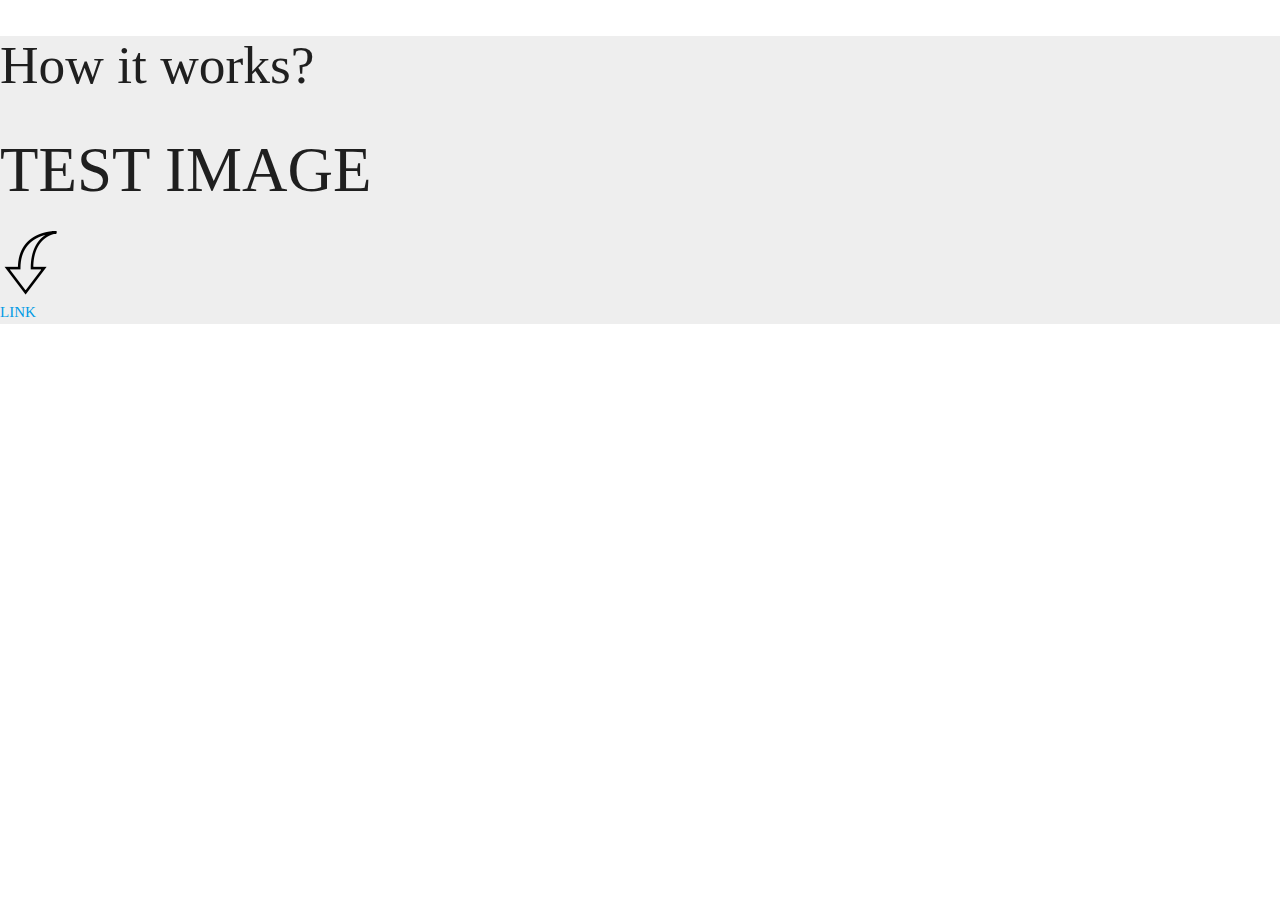
==== commit 71882af5: "Update index.html" ====
--- a/index.html
+++ b/index.html
@@ -14,8 +14,8 @@
       <script src="https://www.google.com/recaptcha/api.js" async defer></script>
 
     <!-- Global site tag (gtag.js) - Google Analytics -->
-    <script async src="https://www.googletagmanager.com/gtag/js?id=UA-157724309-2"></script>
-    <script>window.dataLayer = window.dataLayer || [];
+    <script async defer src="https://www.googletagmanager.com/gtag/js?id=UA-157724309-2"></script>
+    <script defer>window.dataLayer = window.dataLayer || [];
         function gtag() { dataLayer.push(arguments); }
         gtag('js', new Date());
 
@@ -23,6 +23,13 @@
 </head>
 
 <body class="grey lighten-3">
+    <section class="how-it-work">
+        <h2>How it works?</h2>
+
+        <div class="video-block">
+            <iframe src="https://www.youtube.com/embed/gbXGPzJC8UY" frameborder="0" allow="accelerometer; autoplay; encrypted-media; gyroscope; picture-in-picture" allowfullscreen="" style="position:absolute;left:0;top:0;width:100%;height:100%;pointer-events:auto"></iframe>
+        </div>
+    </section>
     <div class="article-container">
         <div id="title-article">
             <h1>TEST IMAGE</h1>
@@ -32,12 +39,12 @@
         </div>
     </div>
     <a href="page.html">LINK</a>
-    <script src="https://code.jquery.com/jquery-3.3.1.min.js"></script>
-    <script src="https://cdnjs.cloudflare.com/ajax/libs/materialize/1.0.0/js/materialize.min.js"></script>
-    <script src="jquery-3.3.1.min.js" type="text/javascript"></script>
-    <script src="jquery.unobtrusive-ajax.js" type="text/javascript"></script>
+    <script src="https://code.jquery.com/jquery-3.3.1.min.js" defer></script>
+    <script src="https://cdnjs.cloudflare.com/ajax/libs/materialize/1.0.0/js/materialize.min.js" defer></script>
+    <script src="jquery-3.3.1.min.js" type="text/javascript" defer></script>
+    <script src="jquery.unobtrusive-ajax.js" type="text/javascript" defer></script>
     <!-- [if lte IE 9]><script src="https://cdnjs.cloudflare.com/ajax/libs/placeholders/3.0.2/placeholders.min.js"></script><![endif] -->
-    <script src="site.js"></script>
+    <script src="script.js" defer></script>
 </body>
 
 </html>
